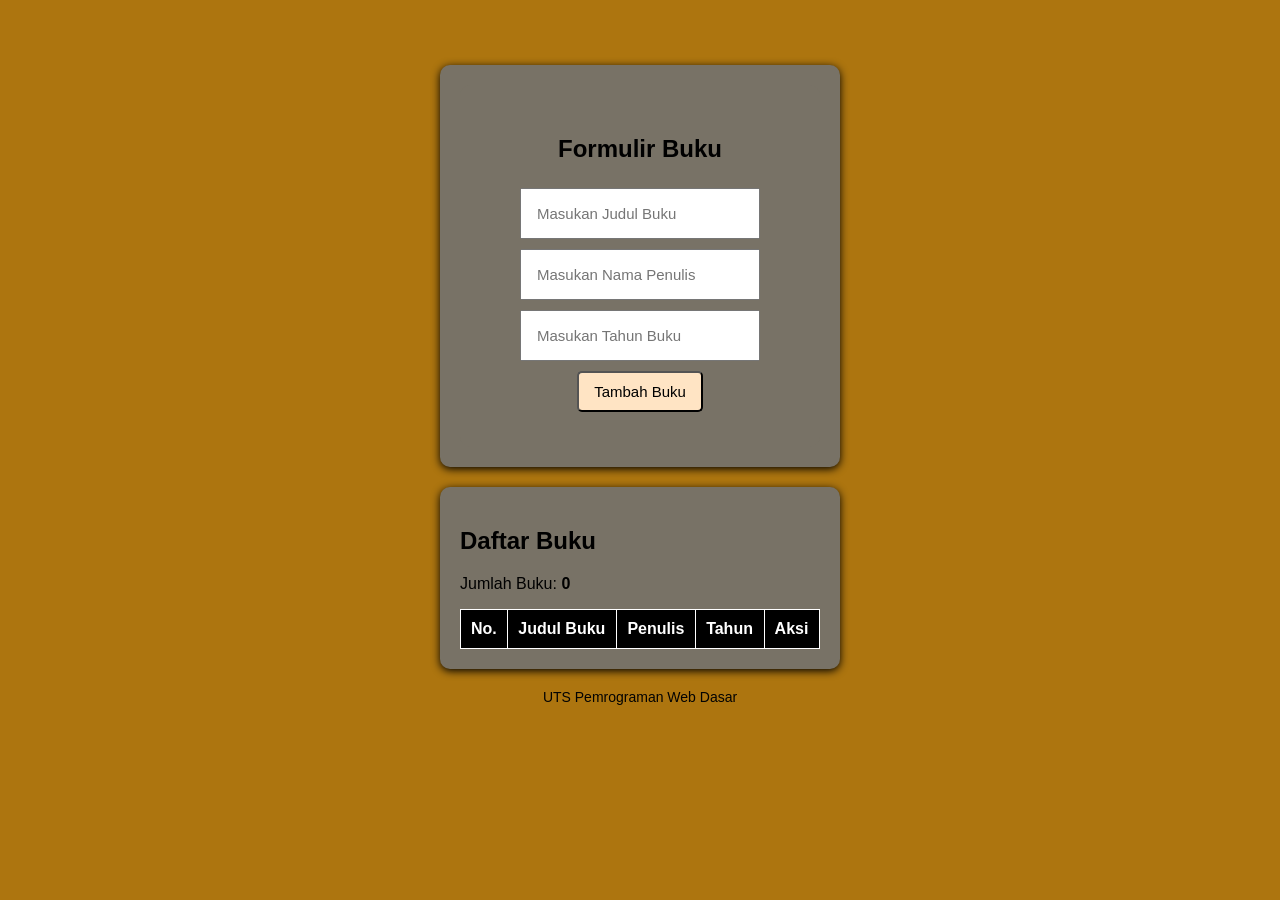
==== index.html @ ca6d30e0 "push index" ====
<!DOCTYPE html>
<html lang="en">
<head>
    <meta charset="UTF-8">
    <meta name="viewport" content="width=device-width, initial-scale=1.0">
    <title>Formulir Buku</title>

    <style>
        body {
            font-family: Arial, Helvetica, sans-serif;
            max-width: 400px;
            margin: 50px auto;
            padding: 15px;
            background: #ad750f;
        }

        .formbuku {
            background: #787266;
            padding: 30px;
            border-radius: 10px;
            text-align: center;
        }

        input {
            padding: 15px;
            margin: 5px;
            font-size: 15px;
            width: 80%;
            box-sizing: border-box;
        }

        button {
            padding: 10px 15px;
            margin: 5px;
            font-size: 15px;
            background-color: bisque;
            color: black;
            border-radius: 5px;
            cursor: pointer;
        }

        section {
            background-color: #787266;
            padding: 20px;
            margin-bottom: 20px;
            border-radius: 10px;
            box-shadow: 0 2px 8px rgba(0, 0, 0, 1);
        }

        table {
            width: 100%;
            border-collapse: collapse;
            margin-top: 10px;
        }

        th, td {
            border: 1px solid white;
            padding: 10px;
            text-align: left;
        }

        th {
            background-color: black;
            color: white;
        }

        footer {
            text-align: center;
            color: #030303;
            font-size: 14px;
        }

        @media screen and (max-width: 500px) {
            body {
                margin: 20px auto;
                padding: 10px;
            }

            section {
                padding: 10px;
                overflow-x: auto;
            }
        }
    </style>
</head>

<body>

    <main>
        <section>
            <form id="formBuku" class="formbuku">
                <h1>Formulir Buku</h1>

                <input
                    type="text"
                    id="judul"
                    placeholder="Masukan Judul Buku"
                ><br>

                <input
                    type="text"
                    id="penulis"
                    placeholder="Masukan Nama Penulis"
                ><br>

                <input
                    type="number"
                    id="tahun"
                    placeholder="Masukan Tahun Buku"
                ><br>

                <button type="submit">Tambah Buku</button>
            </form>
        </section>

        <section>
            <div class="tabel">
                <h2>Daftar Buku</h2>

                <p>
                    Jumlah Buku:
                    <strong id="jumlahBuku">0</strong>
                </p>

                <table>
                    <thead>
                        <tr>
                            <th>No.</th>
                            <th>Judul Buku</th>
                            <th>Penulis</th>
                            <th>Tahun</th>
                            <th>Aksi</th>
                        </tr>
                    </thead>

                    <tbody id="daftarBuku">
                    </tbody>
                </table>
            </div>
        </section>
    </main>

    <footer>
        <p>UTS Pemrograman Web Dasar</p>
    </footer>

    <script>
        const formBuku = document.getElementById("formBuku");
        const daftarBuku = document.getElementById("daftarBuku");
        const jumlahBuku = document.getElementById("jumlahBuku");

        formBuku.addEventListener("submit", function(event) {
            event.preventDefault();

            let judul = document.getElementById("judul").value.trim();
            let penulis = document.getElementById("penulis").value.trim();
            let tahun = document.getElementById("tahun").value.trim();

        
            if (!/^\d{4}$/.test(tahun)) {
                alert("Tahun buku harus terdiri dari 4 digit!");
                return;
            }

        
            let baris = daftarBuku.insertRow();

            let nomor = baris.insertCell(0);
            let kolomJudul = baris.insertCell(1);
            let kolomPenulis = baris.insertCell(2);
            let kolomTahun = baris.insertCell(3);
            let kolomAksi = baris.insertCell(4);

            nomor.textContent = daftarBuku.rows.length;
            kolomJudul.textContent = judul;
            kolomPenulis.textContent = penulis;
            kolomTahun.textContent = tahun;

            let tombolHapus = document.createElement("button");
            tombolHapus.textContent = "Hapus";
            tombolHapus.className = "hapus";

            tombolHapus.addEventListener("click", function() {
                baris.remove();

                perbaruiNomor();
            });

            kolomAksi.appendChild(tombolHapus);

            jumlahBuku.textContent = daftarBuku.rows.length;

            formBuku.reset();
        });

 
    </script>

</body>
</html>
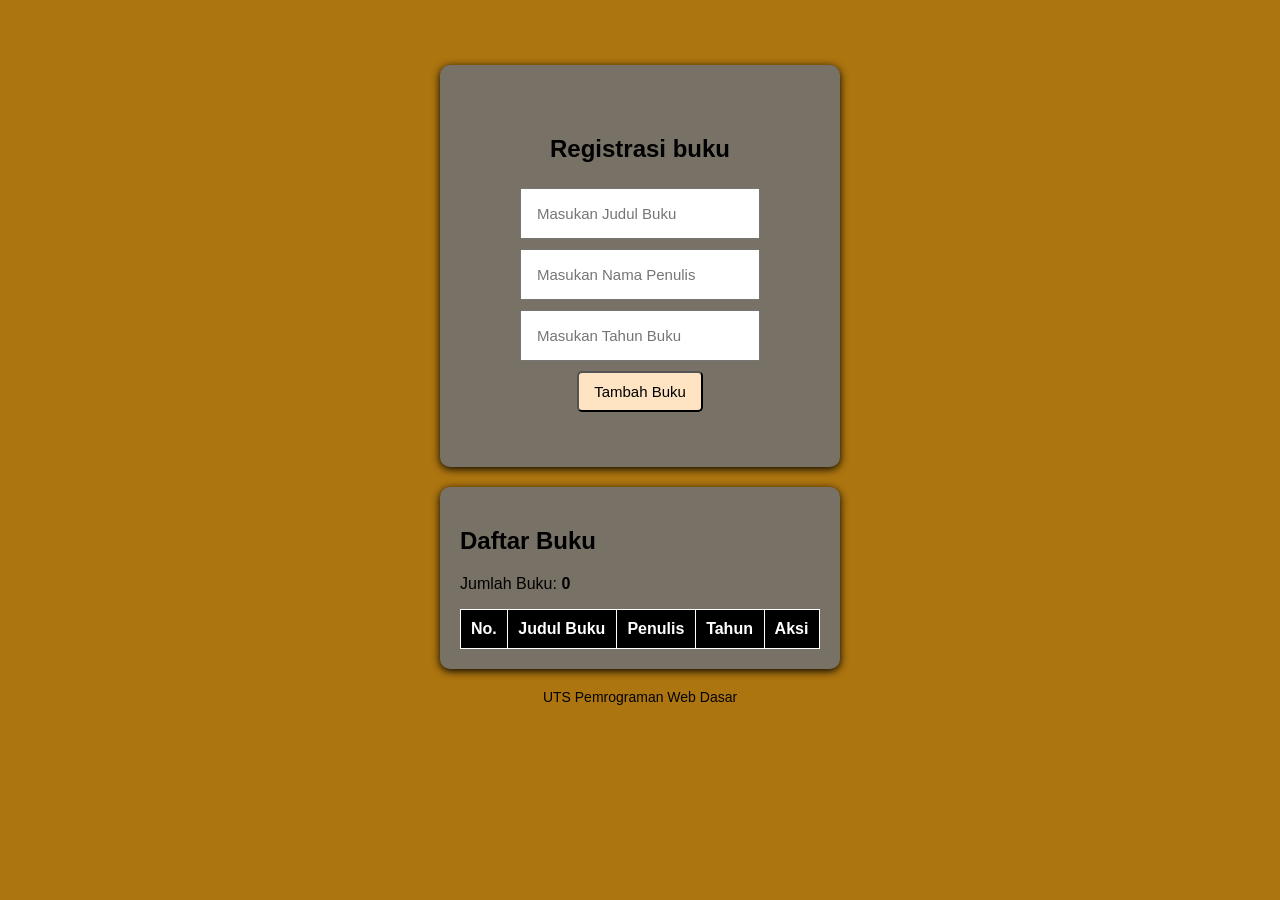
==== commit e420ab16: "Change form title from 'Formulir Buku' to 'Registrasi buku'" ====
--- a/index.html
+++ b/index.html
@@ -89,7 +89,7 @@
     <main>
         <section>
             <form id="formBuku" class="formbuku">
-                <h1>Formulir Buku</h1>
+                <h1>Registrasi buku</h1>
 
                 <input
                     type="text"
@@ -197,4 +197,4 @@
     </script>
 
 </body>
-</html>+</html>
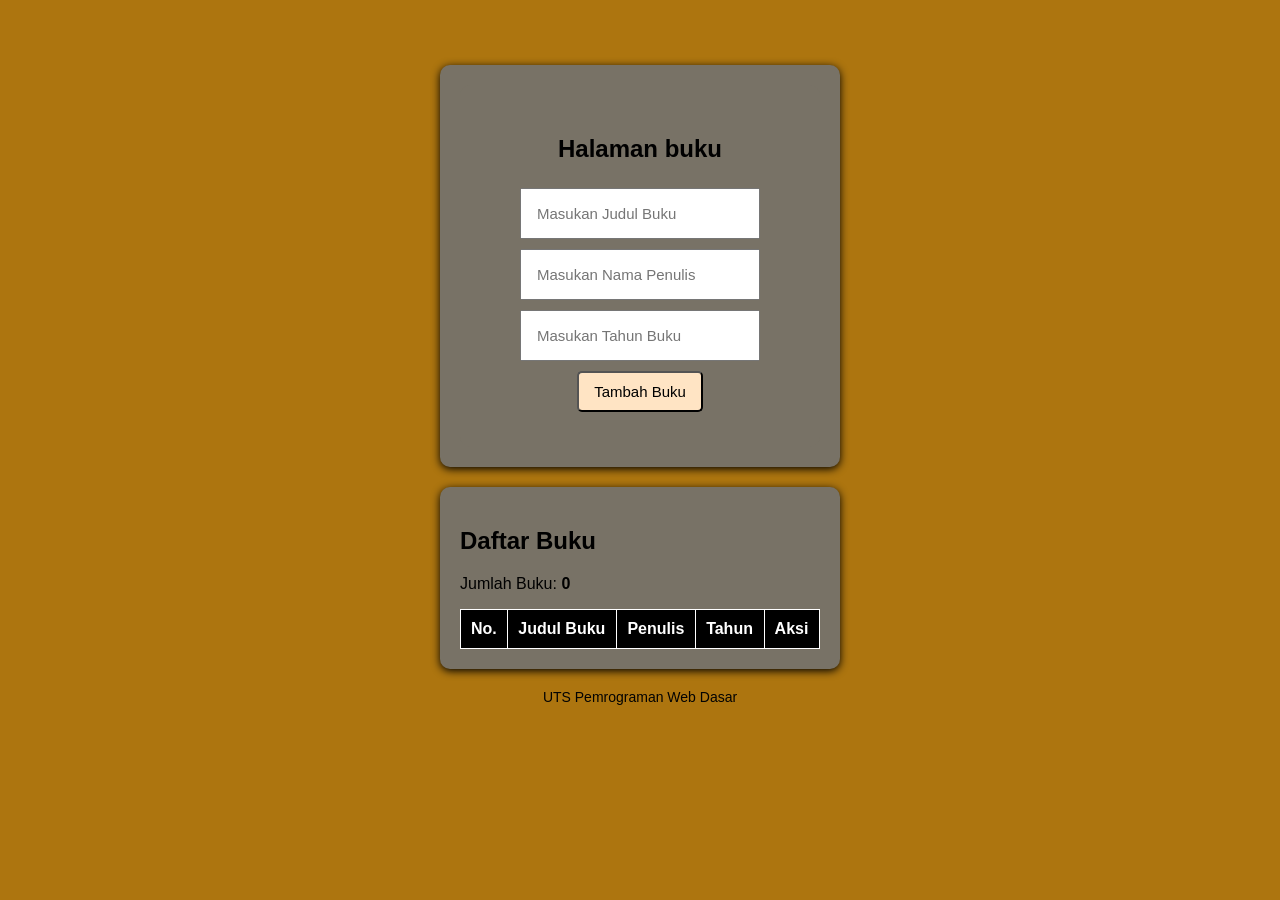
==== commit dd571b06: "Change header from 'Registrasi buku' to 'Halaman buku'" ====
--- a/index.html
+++ b/index.html
@@ -89,7 +89,7 @@
     <main>
         <section>
             <form id="formBuku" class="formbuku">
-                <h1>Registrasi buku</h1>
+                <h1>Halaman buku</h1>
 
                 <input
                     type="text"
